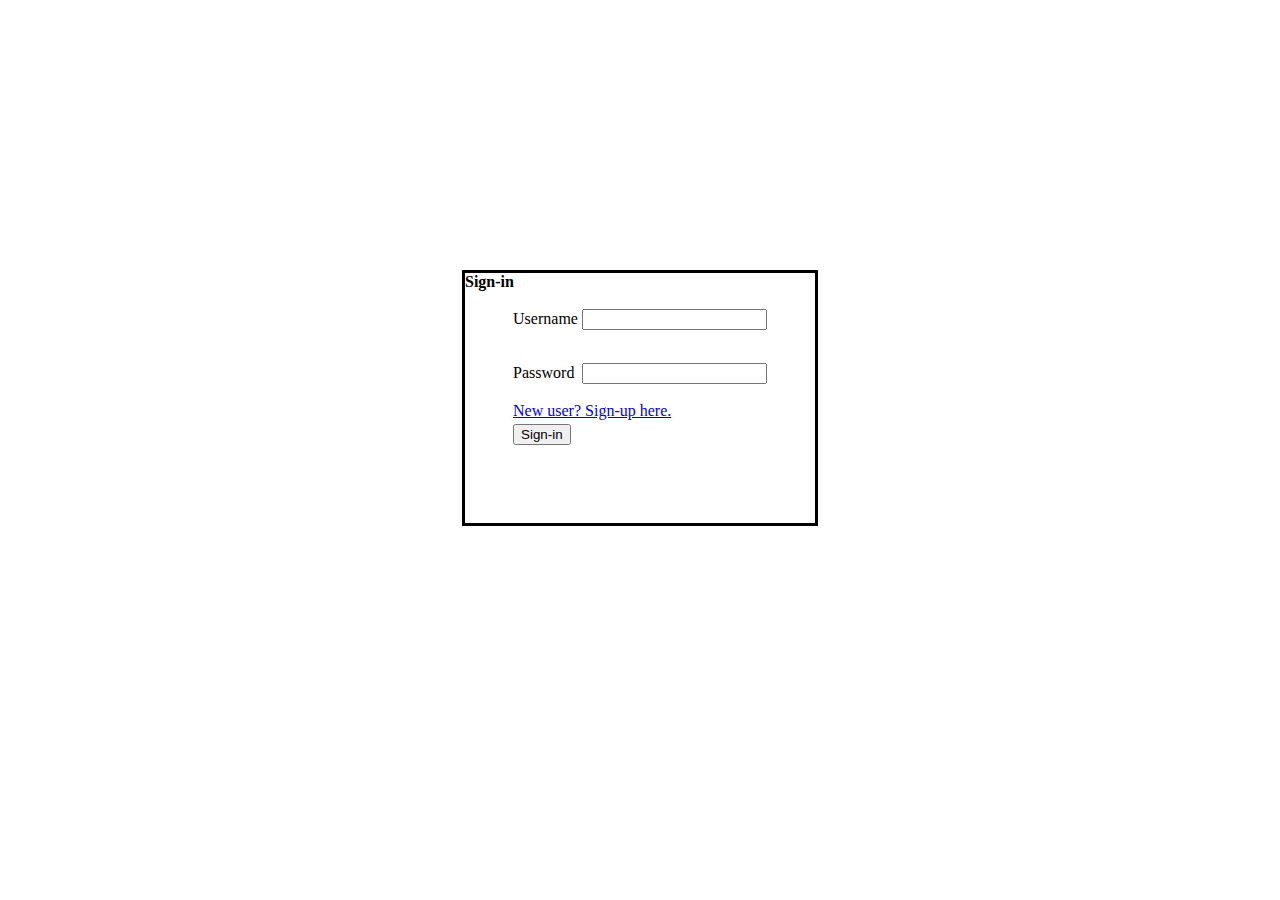
==== Altesin Jhomar/Activity 6/index.html @ 9f85ed64 "Log in UI" ====
<!doctype html>
<html lang="en">
  <head>
    <meta charset="utf-8">
    <meta name="viewport" content="width=device-width, initial-scale=1">
    <title>Log-in/Sign-up</title>
    <link href="https://cdn.jsdelivr.net/npm/bootstrap@5.3.0/dist/css/bootstrap.min.css" 
    rel="stylesheet" integrity="sha384-9ndCyUaIbzAi2FUVXJi0CjmCapSmO7SnpJef0486qhLnuZ2cdeRhO02iuK6FUUVM" crossorigin="anonymous">
    <link rel="stylesheet" href="styles.css">
  </head>
  <body>
    <div class="col registration">
        <div class="box-label text-center"><strong>Sign-in</strong></div>
        <div class="alert"></div>
        <table class="login-table">
            <tr>
                <td><p>Username</p></td>
                <td><input type="text"></td>
            </tr>
            <tr>
                <td><p>Password</p></td>
                <td><input type="text"></td>
            </tr>
            <tr>
                <td colspan="2" class="text-center"><a href="#">New user? Sign-up here.</a></td>
            </tr>
            <tr>
                <td colspan="2" class="text-center"><button>Sign-in</button></td>
            </tr>
        </table>
    </div>
    
    <script src="https://cdn.jsdelivr.net/npm/bootstrap@5.3.0/dist/js/bootstrap.bundle.min.js" integrity="sha384-geWF76RCwLtnZ8qwWowPQNguL3RmwHVBC9FhGdlKrxdiJJigb/j/68SIy3Te4Bkz" crossorigin="anonymous"></script>
  </body>
</html>
---- Altesin Jhomar/Activity 6/styles.css ----
p{
        display: inline-block;
    }
    .registration{
        border: solid black;
        height: 250px;
        width: 350px;
        margin: auto;
        margin-top: 30vh;
        
    }
    .login-table{
        margin: auto;
    }
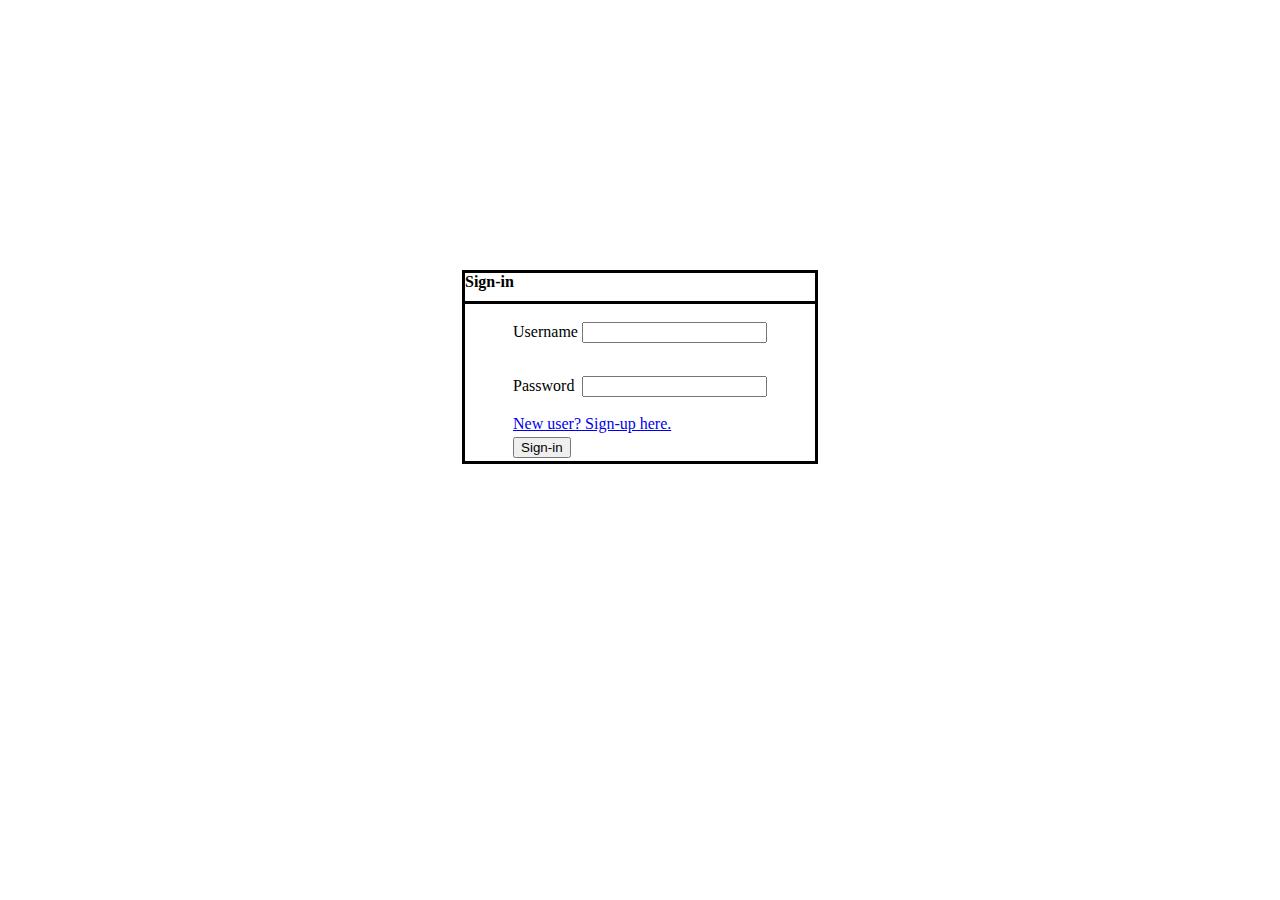
==== commit a53e2da8: "sign-in script" ====
--- a/Altesin Jhomar/Activity 6/index.html
+++ b/Altesin Jhomar/Activity 6/index.html
@@ -10,26 +10,28 @@
   </head>
   <body>
     <div class="col registration">
-        <div class="box-label text-center"><strong>Sign-in</strong></div>
-        <div class="alert"></div>
+        <div class="box-label text-center my-2"><strong>Sign-in</strong></div>
+        <div id="alert"class="text-center py-3"></div>
         <table class="login-table">
             <tr>
                 <td><p>Username</p></td>
-                <td><input type="text"></td>
+                <td><input type="text" id="username" class="input"></td>
             </tr>
             <tr>
                 <td><p>Password</p></td>
-                <td><input type="text"></td>
+                <td><input type="password" id="password" class="input"></td>
             </tr>
             <tr>
                 <td colspan="2" class="text-center"><a href="#">New user? Sign-up here.</a></td>
             </tr>
             <tr>
-                <td colspan="2" class="text-center"><button>Sign-in</button></td>
+                <td colspan="2" class="text-center py-3"><button onclick="signIn()">Sign-in</button></td>
             </tr>
         </table>
     </div>
     
-    <script src="https://cdn.jsdelivr.net/npm/bootstrap@5.3.0/dist/js/bootstrap.bundle.min.js" integrity="sha384-geWF76RCwLtnZ8qwWowPQNguL3RmwHVBC9FhGdlKrxdiJJigb/j/68SIy3Te4Bkz" crossorigin="anonymous"></script>
+    <script src="https://cdn.jsdelivr.net/npm/bootstrap@5.3.0/dist/js/bootstrap.bundle.min.js" 
+    integrity="sha384-geWF76RCwLtnZ8qwWowPQNguL3RmwHVBC9FhGdlKrxdiJJigb/j/68SIy3Te4Bkz" crossorigin="anonymous"></script>
+    <script src="script.js"></script>
   </body>
 </html>--- a/Altesin Jhomar/Activity 6/styles.css
+++ b/Altesin Jhomar/Activity 6/styles.css
@@ -3,12 +3,16 @@
     }
     .registration{
         border: solid black;
-        height: 250px;
+        height: 250px auto;
         width: 350px;
         margin: auto;
         margin-top: 30vh;
         
     }
+    .box-label{
+        border-bottom: solid;
+        padding-bottom: 10px;
+    }
     .login-table{
         margin: auto;
     }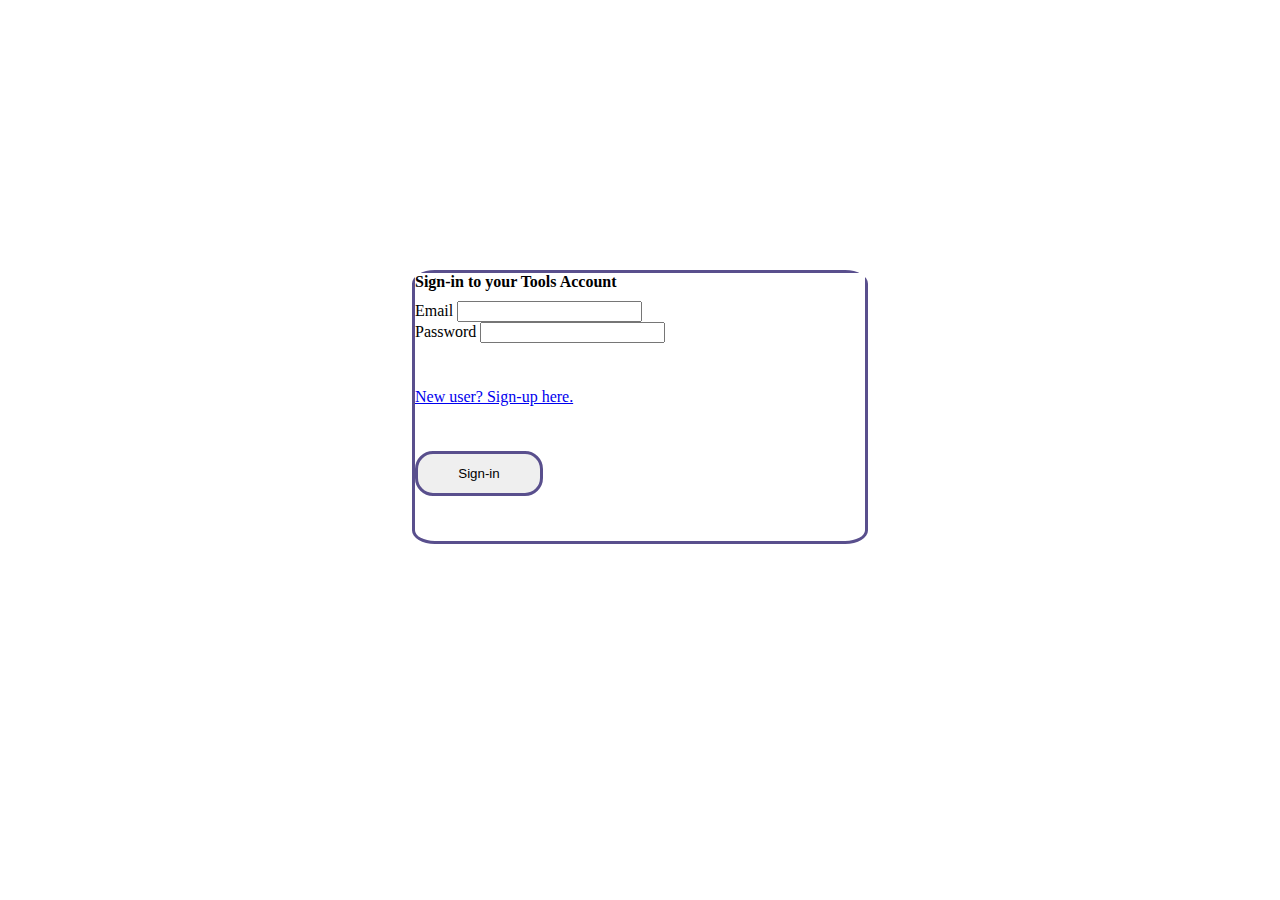
==== commit 297d4991: "added back end" ====
--- a/Altesin Jhomar/Activity 6/index.html
+++ b/Altesin Jhomar/Activity 6/index.html
@@ -9,28 +9,33 @@
     <link rel="stylesheet" href="styles.css">
   </head>
   <body>
-    <div class="col registration">
-        <div class="box-label text-center my-2"><strong>Sign-in</strong></div>
-        <div id="alert"class="text-center py-3"></div>
-        <table class="login-table">
-            <tr>
-                <td><p>Username</p></td>
-                <td><input type="text" id="username" class="input"></td>
-            </tr>
-            <tr>
-                <td><p>Password</p></td>
-                <td><input type="password" id="password" class="input"></td>
-            </tr>
-            <tr>
-                <td colspan="2" class="text-center"><a href="#">New user? Sign-up here.</a></td>
-            </tr>
-            <tr>
-                <td colspan="2" class="text-center py-3"><button onclick="signIn()">Sign-in</button></td>
-            </tr>
-        </table>
+    <div class="container registration">
+        <div class="box-label my-2">
+            <strong>Sign-in to your Tools Account</strong>
+        </div>
+        <div id="alert"class="text-center row">
+            <div id="alert-txt" class="text-center "></div>
+        </div>
+        
+        <div class="col-12">
+            <label for="username" class="form-label">Email</label>
+            <input type="email" class="form-control" id="username">
+        </div>
+        <div class="col-12">
+            <label for="password" class="form-label">Password</label>
+            <input type="password" class="form-control" id="password">
+        </div>
+        <div class="col-12 text-center register">
+            <a href="registration.html" class="">New user? Sign-up here.</a>
+        </div>
+        <div class="col-12 text-center">
+            <button id="sign-in" onclick="signIn()">Sign-in</button>
+        </div>          
     </div>
+
     
-    <script src="https://cdn.jsdelivr.net/npm/bootstrap@5.3.0/dist/js/bootstrap.bundle.min.js" 
+        
+       <script src="https://cdn.jsdelivr.net/npm/bootstrap@5.3.0/dist/js/bootstrap.bundle.min.js" 
     integrity="sha384-geWF76RCwLtnZ8qwWowPQNguL3RmwHVBC9FhGdlKrxdiJJigb/j/68SIy3Te4Bkz" crossorigin="anonymous"></script>
     <script src="script.js"></script>
   </body>
--- a/Altesin Jhomar/Activity 6/styles.css
+++ b/Altesin Jhomar/Activity 6/styles.css
@@ -1,18 +1,49 @@
-    p{
-        display: inline-block;
-    }
-    .registration{
-        border: solid black;
-        height: 250px auto;
-        width: 350px;
-        margin: auto;
-        margin-top: 30vh;
-        
-    }
-    .box-label{
-        border-bottom: solid;
-        padding-bottom: 10px;
-    }
-    .login-table{
-        margin: auto;
-    }+.registration{
+    border: solid #594f8d;
+    background-color: #fff;
+    border-radius: 5%;
+    height: 250px auto;
+    width: 450px;
+    margin: auto;
+    margin-top: 30vh;   
+    
+}
+
+
+.box-label{
+    background-color: #fff;
+    padding-bottom: 10px;
+}
+.login-table{
+    
+    margin: auto;
+}
+.login-table td {
+    padding: 10px;
+    text-align: center;
+}
+.alert{
+    
+}
+
+
+.register{   
+    margin-top: 10%;
+}
+
+#sign-in {
+    border: solid #594f8d;
+    border-radius: 2vh;
+    width: 10vw;
+    height: 5vh;
+    margin-top: 10%;
+    margin-bottom: 10%;
+}
+form {
+    margin: auto;
+    margin-top: 5vh;
+    max-width: 80vw;
+    border: solid #594f8d;
+    border-radius: 2vh;
+}
+  